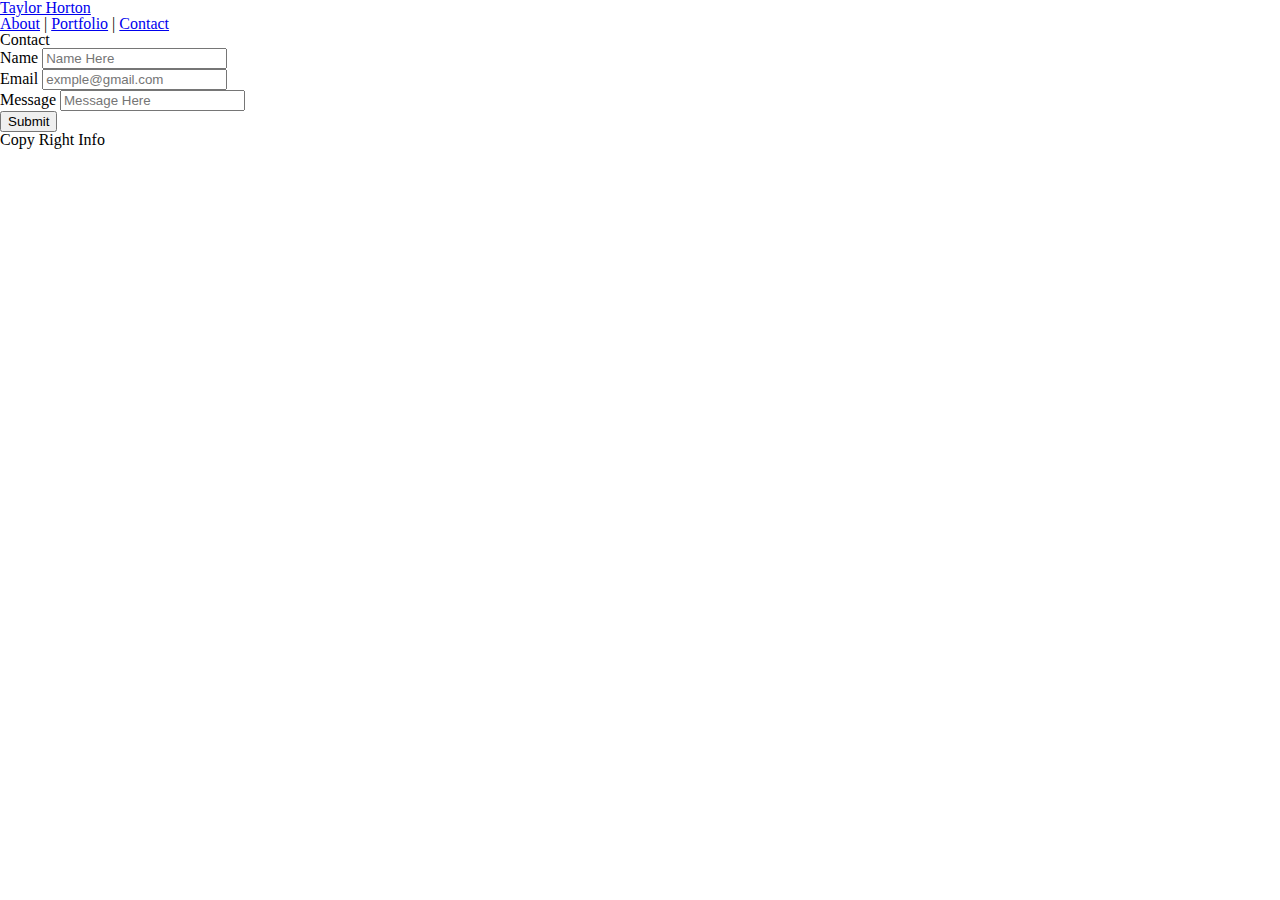
==== contact.html @ 8cb4ec6d "copied files from basic-portfolio repo" ====
<!DOCTYPE html>
<html lang="en">

<head>
    <meta charset="UTF-8">
    <meta name="viewport" content="width=device-width, initial-scale=1.0">
    <meta http-equiv="X-UA-Compatible" content="ie=edge">
    <title>Taylor Horton's Portfolio</title>

    <link rel="stylesheet" type="text/css" href="./reset.css">
    <link rel="stylesheet" type="text/css" href="./assets/style.css">

</head>

<body>

    <header class="heading">
    
        <a href="index.html"><h1 class="name">Taylor Horton</h1></a>

        <nav class="navigation">
                <a href="./index.html" class="abs">About</a>
                |
                <a href="#" class="portfolio">Portfolio</a>
                |
                <a href="./contact.html" class="contact">Contact</a>
        </nav>
    </header>

    <main class="main">   
            <div class="main-content">
                <h2 class="call">Contact</h2>
                    <form>
                        <ul>
                            <li>
                                    <label for="text">Name
                                        <input id="text" type="text" placeholder="Name Here" />
                                    </label>
                            </li>
                            <li>
                                    <label for="email">Email
                                        <input id="email" type="email" placeholder="exmple@gmail.com" required/>
                                    </label>
                            </li>
                            <li>
                                    <label for="message">Message
                                        <input id="message" type="text" placeholder="Message Here" required/>
                                    </label>
                            </li>
                        </ul>
                        <input type="submit">
                    </form>


            </main>

     <footer class="foot">
          <p>
                Copy Right Info
          </p>
            
     </footer>
            
</body>
            
</html>
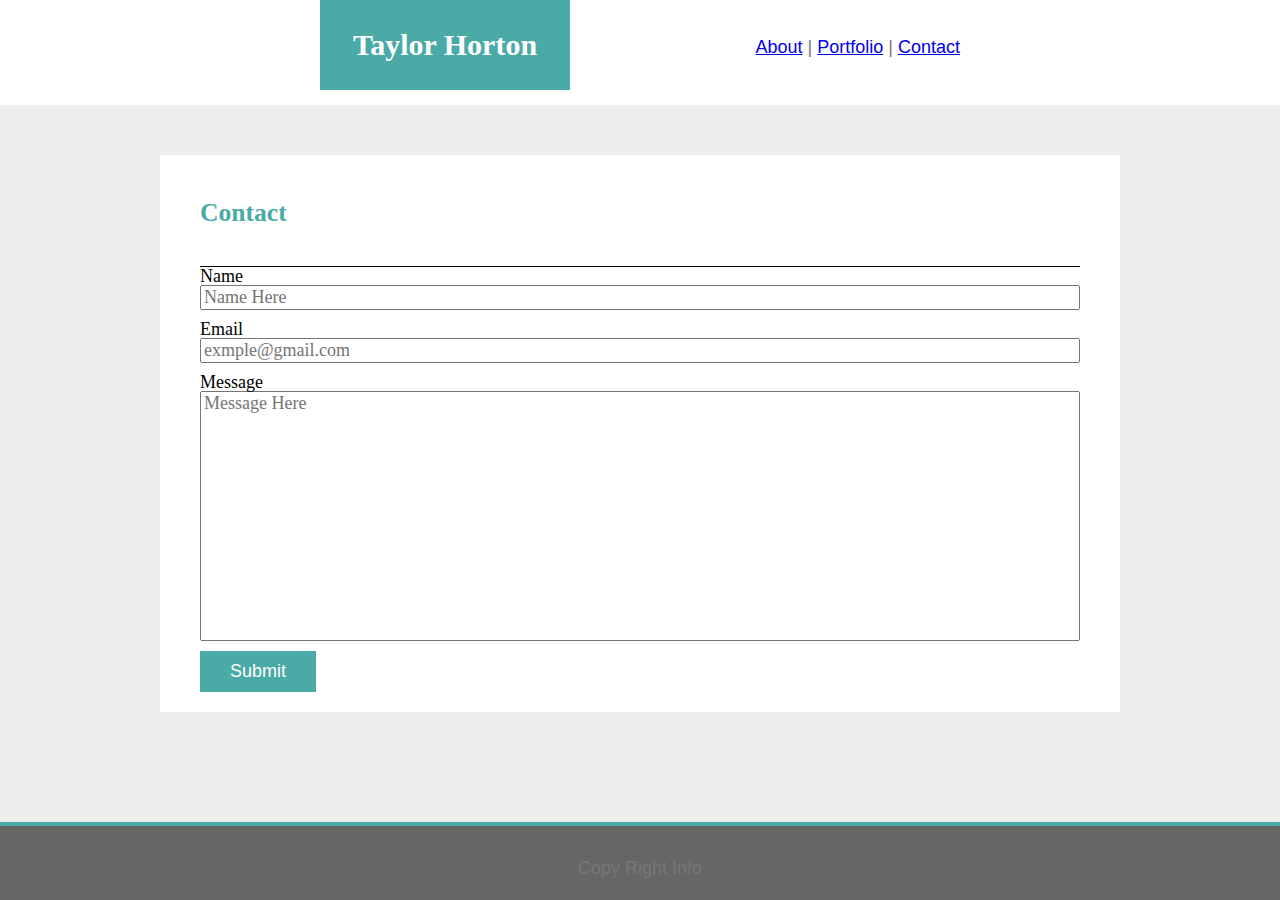
==== commit f8194db1: "conected css file to html" ====
--- a/contact.html
+++ b/contact.html
@@ -8,7 +8,7 @@
     <title>Taylor Horton's Portfolio</title>
 
     <link rel="stylesheet" type="text/css" href="./reset.css">
-    <link rel="stylesheet" type="text/css" href="./assets/style.css">
+    <link rel="stylesheet" type="text/css" href="./style.css">
 
 </head>
 
--- a/style.css
+++ b/style.css
@@ -0,0 +1,195 @@
+body {
+    background: #eeeeee;
+}
+
+img {
+    float: left;
+    margin-right: 20px;
+    margin-top: 30px;
+}
+
+* {
+    box-sizing: border-box;
+}
+
+.about {
+    font-family: Georgia, Times, "Times New Roman", serif;
+    font-weight: 700;
+    color: #4aaaa5;
+    border-bottom: 1px solid black;
+    padding-top: 40px;
+    padding-bottom: 40px;
+    font-size: 1.6em;
+}
+
+.main-content {
+    width: 960px;
+    margin: 0 auto;
+    padding: 5px 40px 20px 40px;
+    background: white;
+   /*  border: 5px solid black; */
+    
+   
+    border-radius: 50px hotpink;
+    
+}
+
+.heading {
+    background: #ffffff;
+    padding: 0px 0px 0px 0px;
+    margin-bottom: 50px;
+    overflow: auto;
+
+}
+
+.name {
+    float: left;
+    width: 250px;
+    height: 90px;
+    font-family: Georgia, Times, "Times New Roman", serif;
+    font-size: 30px;
+    font-weight: 700;
+    line-height: 90px;
+    margin-left: 25%;
+    margin-bottom: 15px;
+    color: #fff;
+    text-align: center;
+    background: #4aaaa5;
+
+}
+
+
+nav {
+    float: right;
+    margin-right: 25%;
+    margin-top: 30px;
+    font-size: 1.em;
+
+}
+
+p {
+    margin-top: 25px;
+    font-size: 1em;
+}
+
+nav,
+p {
+    font-family: Arial, "Helvetica Neue", Helvetica, sans-serif;
+    font-size: 18px;
+    line-height: 34px;
+    color: #777;
+}
+
+
+
+footer {
+    padding: 0 0 15px 0;
+    color: white;
+    text-align: center;
+    background: #666;
+    border-top: 4px solid #4aaaa5;
+    text-align: center;
+    position: fixed;
+    flex-shrink: 0;
+    margin-bottom: 0 px;
+    bottom: 0px;
+    width: 100%;
+}
+
+a:hover {
+    color: #FC766AFF;
+}
+
+.name:hover {
+    color: #FC766AFF;
+}
+
+label, input[type=text], 
+input[type=email], 
+#message {
+    display: block;
+    width: 100%;
+    font: inherit;
+    font-size: 18px;
+}
+
+label:hover {
+    color: #FC766AFF;
+}
+
+input[type=text] {
+    height: 25px;
+}
+
+input[type=email] {
+    height: 25px;
+}
+
+#message {
+    height: 250px;
+    padding-bottom: 225px;
+}
+
+label {
+    margin-bottom: 10px;
+}
+
+input[type=submit] {
+    padding: 10px 30px;
+    font-size: 18px;
+    color: #fff;
+    cursor: pointer;
+    background: #4aaaa5;
+    border: 0 none;
+}
+
+input[type=submit]:hover {
+    color: #FC766AFF;
+}
+
+.call {
+    font-family: Georgia, Times, "Times New Roman", serif;
+    font-weight: 700;
+    color: #4aaaa5;
+    border-bottom: 1px solid black;
+    padding-top: 40px;
+    padding-bottom: 40px;
+    font-size: 1.6em;
+}
+
+
+.port {
+    position: relative;
+    float: left;
+    width: 250px;
+    height: 200px;
+    margin: 20px 20px 25px 20px;
+    overflow: auto;
+    background: blue;
+    
+}
+
+.portf {
+    font-family: Georgia, Times, "Times New Roman", serif;
+    font-weight: 700;
+    color: #4aaaa5;
+    border-bottom: 1px solid black;
+    padding-top: 40px;
+    padding-bottom: 40px;
+    font-size: 1.6em;
+
+}
+
+
+.three {
+    clear: left;
+}
+
+@media (min-width: 980px){
+    
+}
+
+
+
+
+
